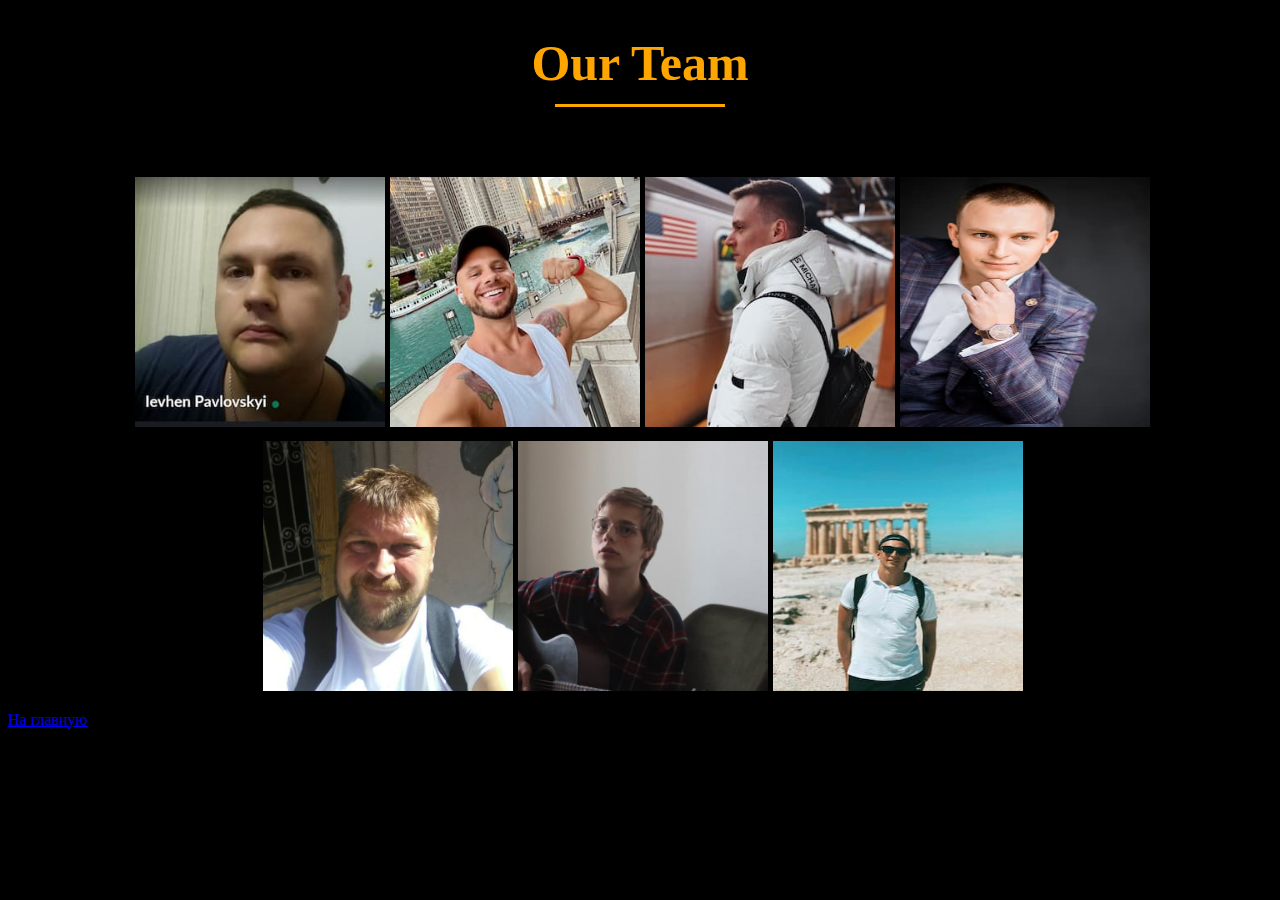
==== WithHoverFlip.html @ 062da193 "start" ====
<!DOCTYPE html>
<html lang="ru">
  <head>
    <meta charset="UTF-8" />
    <meta http-equiv="X-UA-Compatible" content="IE=edge" />
    <meta name="viewport" content="width=device-width, initial-scale=1.0" />
    <title>WithHoverFlip</title>
    <link rel="stylesheet" href="css/WithHoverFlip.css">
    </head>
  <body>
<div class="team">
  <h1>Our Team</h1>
  <div class="content">
    
    <div class="card">
      <div class="box">
        <img src="./images/img/Devs/Evgeniy.jpg" alt="" width="250" height="250">        
      </div>
        <div class="info">
          <h2>Evgeniy Pavlovskiy</h2>
          <h4>Team Lider</h4>
          <div class="social">
            <a href="https://github.com/sepaev" class="networks__item" target="_blank">
              <svg class="networks__img" width="32" height="32">
                <use href="./images/svg/github-logo.svg#github-logo"></use>
              </svg>
            </a>
            <a href="mailto:sepaev@gmail.com" class="networks__item" target="_blank">
              <svg class="networks__img" width="32" height="32">
                <use href="./images/svg/mail4.svg#mail4"></use>
              </svg>
            </a>
          </div>          
        </div>
    </div>

    <!-- <div class="card">
      <div class="box">
        <img src="./images/img/Devs/Max.jpg" alt="" width="250" height="250">
      </div>
      <div class="info">
        <h2>Maxim Zhitnyak</h2>
        <h4>Scran master</h4>
        <div class="social">
          <a href="https://github.com/zhitnyak" class="networks__item" target="_blank">
            <svg class="networks__img" width="32" height="32">
              <use href="./images/svg/github-logo.svg#github-logo"></use>
            </svg>
          </a>
          <a href="mailto:m.zhitnyak@gmail.com" class="networks__item" target="_blank">
            <svg class="networks__img" width="32" height="32">
              <use href="./images/svg/mail4.svg#mail4"></use>
            </svg>
          </a>
        </div>
      </div>
    </div> -->

    <!-- <div class="card">
      <div class="box">
        <img src="./images/img/Devs/Ada.jpg" alt="" width="250" height="250">
      </div>
      <div class="info">
        <h2>Adelaida Bilous</h2>
        <h4>Developer</h4>
        <div class="social">
          <a href="https://github.com/Adelaida94" class="networks__item" target="_blank">
            <svg class="networks__img" width="32" height="32">
              <use href="./images/svg/github-logo.svg#github-logo"></use>
            </svg>
          </a>
          <a href="mailo:adelayida.t@gmail.com" class="networks__item" target="_blank">
            <svg class="networks__img" width="32" height="32">
              <use href="./images/svg/mail4.svg#mail4"></use>
            </svg>
          </a>
        </div>
      </div>
    </div> -->

  <div class="card">
        <div class="box">
          <img src="./images/img/Devs/SergeyC.jpg" alt="" width="250" height="250">
        </div>
        <div class="info">
          <h2>Sergey <br> Crew</h2>
          <h4>Scrum Master</h4>
          <div class="social">
            <a href="https://github.com/sergeycrew" class="networks__item" target="_blank">
              <svg class="networks__img" width="32" height="32">
                <use href="./images/svg/github-logo.svg#github-logo"></use>
              </svg>
            </a>
            <a href="mailo:zoom.bsm@gmail.com" class="networks__item" target="_blank">
              <svg class="networks__img" width="32" height="32">
                <use href="./images/svg/mail4.svg#mail4"></use>
              </svg>
            </a>
          </div>
        </div>
      </div>

      <div class="card">
        <div class="box">
          <img src="./images/img/Devs/SergeyK.jpg" alt="" width="250" height="250">
        </div>
        <div class="info">
          <h2>Sergey Кoniushenko</h2>
          <h4>Developer</h4>
          <div class="social">
            <a href="https://github.com/Koniushenko-Sergey" class="networks__item" target="_blank">
              <svg class="networks__img" width="32" height="32">
                <use href="./images/svg/github-logo.svg#github-logo"></use>
              </svg>
            </a>
            <a href="mailo:sanfordgrey1992@rambler.ru" class="networks__item" target="_blank">
              <svg class="networks__img" width="32" height="32">
                <use href="./images/svg/mail4.svg#mail4"></use>
              </svg>
            </a>
          </div>
        </div>
      </div>

      <div class="card">
        <div class="box">
          <img src="./images/img/Devs/DimaP.jpg" alt="" width="250" height="250">
        </div>
        <div class="info">
          <h2>Dmitriy Pashchenko</h2>
          <h4>Developer</h4>
          <div class="social">
            <a href="https://github.com/dimapashchenko1" class="networks__item" target="_blank">
              <svg class="networks__img" width="32" height="32">
                <use href="./images/svg/github-logo.svg#github-logo"></use>
              </svg>
            </a>
            <a href="mailo:dimapashchenko1@gmail.com" class="networks__item" target="_blank">
              <svg class="networks__img" width="32" height="32">
                <use href="./images/svg/mail4.svg#mail4"></use>
              </svg>
            </a>
          </div>
        </div>
      </div>

      <div class="card">
        <div class="box">
          <img src="./images/img/Devs/DimaL1.jpg" alt="" width="250" height="250">
        </div>
        <div class="info">
          <h2>Dmitriy liashchenko</h2>
          <h4>Developer</h4>
          <div class="social">
            <a href="https://github.com/Dmytro78" class="networks__item" target="_blank">
              <svg class="networks__img" width="32" height="32">
                <use href="./images/svg/github-logo.svg#github-logo"></use>
              </svg>
            </a>
            <a href="mailo:dmytroliashchenko@gmail.com" class="networks__item" target="_blank">
              <svg class="networks__img" width="32" height="32">
                <use href="./images/svg/mail4.svg#mail4"></use>
              </svg>
            </a>
          </div>
        </div>
      </div>

      <div class="card">
        <div class="box">
          <img src="./images/img/Devs/Alex1.jpg" alt="" width="250" height="250">
        </div>
        <div class="info">
          <h2>Aleksandr Burlachenko</h2>
          <h4>Developer</h4>
          <div class="social">
          <a href="https://github.com/al-burlachenko" class="networks__item" target="_blank">
            <svg class="networks__img" width="32" height="32">
              <use href="./images/svg/github-logo.svg#github-logo"></use>
            </svg>
          </a>
          <a href="mailo:alexandrburl@gmail.com" class="networks__item" target="_blank">
            <svg class="networks__img" width="32" height="32">
              <use href="./images/svg/mail4.svg#mail4"></use>
            </svg>
          </a>
          </div>
        </div>
      </div>

      <div class="card">
              <div class="box">
                <img src="./images/img/Devs/Oleg.jpg" alt="" width="250" height="250">
              </div>
              <div class="info">
                <h2>Oleg <br> Usatyi</h2>
                <h4>Developer</h4>
                <div class="social">
                  <a href="https://github.com/Dmytro78" class="networks__item" target="_blank">
                    <svg class="networks__img" width="32" height="32">
                      <use href="./images/svg/github-logo.svg#github-logo"></use>
                    </svg>
                  </a>
                  <a href="mailo:olegysik1@ukr.net" class="networks__item" target="_blank">
                    <svg class="networks__img" width="32" height="32">
                      <use href="./images/svg/mail4.svg#mail4"></use>
                    </svg>
                  </a>
                </div>
              </div>
      </div>

  </div>    
</div>
    

    <p><a href="index.html">На главную</a></p>
</body>
</html>
---- css/WithHoverFlip.css ----
body {
  background-color: black;
}

.team {
  max-width: 1024px;
  /* padding: 50px 50px; */
  margin: auto;
}

.team h1 {
  font-size: 50px;
  font-weight: 600;
  padding-bottom: 15px;
  margin-bottom: 60px;
  position: relative;
  text-align: center;
  color: orange;
}

.team h1::after {
  content: '';
  position: absolute;
  height: 3px;
  width: 170px;
  background-color: orange;
  bottom: 0;
  left: 50%;
  transform: translateX(-50%);
}

.content {
  display: flex;
  flex-wrap: wrap;
  justify-content: center;
  align-items: center;
}

.card {
  cursor: pointer;
  position: relative;
  backface-visibility: hidden;
  margin-left: 5px;
  margin-top: 10px;
}

.box {
  transform: perspective(600px) rotateY(0deg);
  transition: all 1s;
}

.info {
  position: absolute;
  top: 25px;
  left: 25px;
  height: 200px;
  width: 200px;
  background-color: gray;
  color: orange;
  text-align: center;

  backface-visibility: hidden;
  transform: perspective(600px) rotateY(180deg);
  transition: all 1s;
}

.info h2 {
  font-size: 24px;
  font-weight: 700;
  text-transform: uppercase;
}

.info h4 {
  font-size: 18px;
  font-weight: 500;
}

.networks__img {
  fill: black;
  border-radius: 50%;
}

.networks__img:hover {
  background-color: orange;
}

.card:hover .box {
  transform: perspective(600px) rotateY(-180deg);
}
.card:hover .info {
  transform: perspective(600px) rotateY(0deg);
}
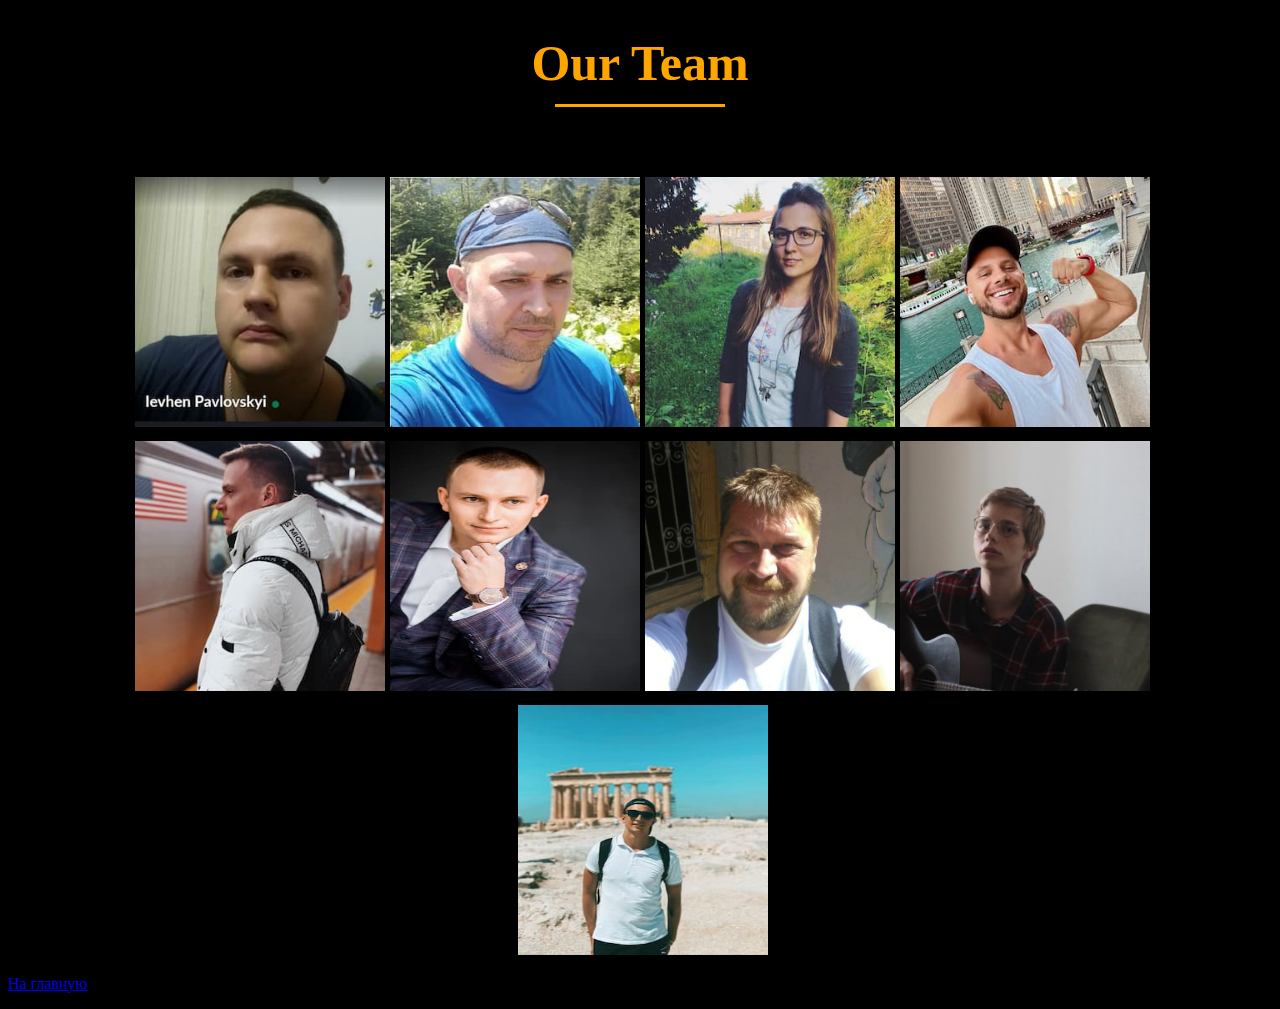
==== commit eb692165: "WHF" ====
--- a/WithHoverFlip.html
+++ b/WithHoverFlip.html
@@ -34,7 +34,7 @@
         </div>
     </div>
 
-    <!-- <div class="card">
+    <div class="card">
       <div class="box">
         <img src="./images/img/Devs/Max.jpg" alt="" width="250" height="250">
       </div>
@@ -54,9 +54,9 @@
           </a>
         </div>
       </div>
-    </div> -->
-
-    <!-- <div class="card">
+    </div>
+
+    <div class="card">
       <div class="box">
         <img src="./images/img/Devs/Ada.jpg" alt="" width="250" height="250">
       </div>
@@ -76,7 +76,7 @@
           </a>
         </div>
       </div>
-    </div> -->
+    </div>
 
   <div class="card">
         <div class="box">
